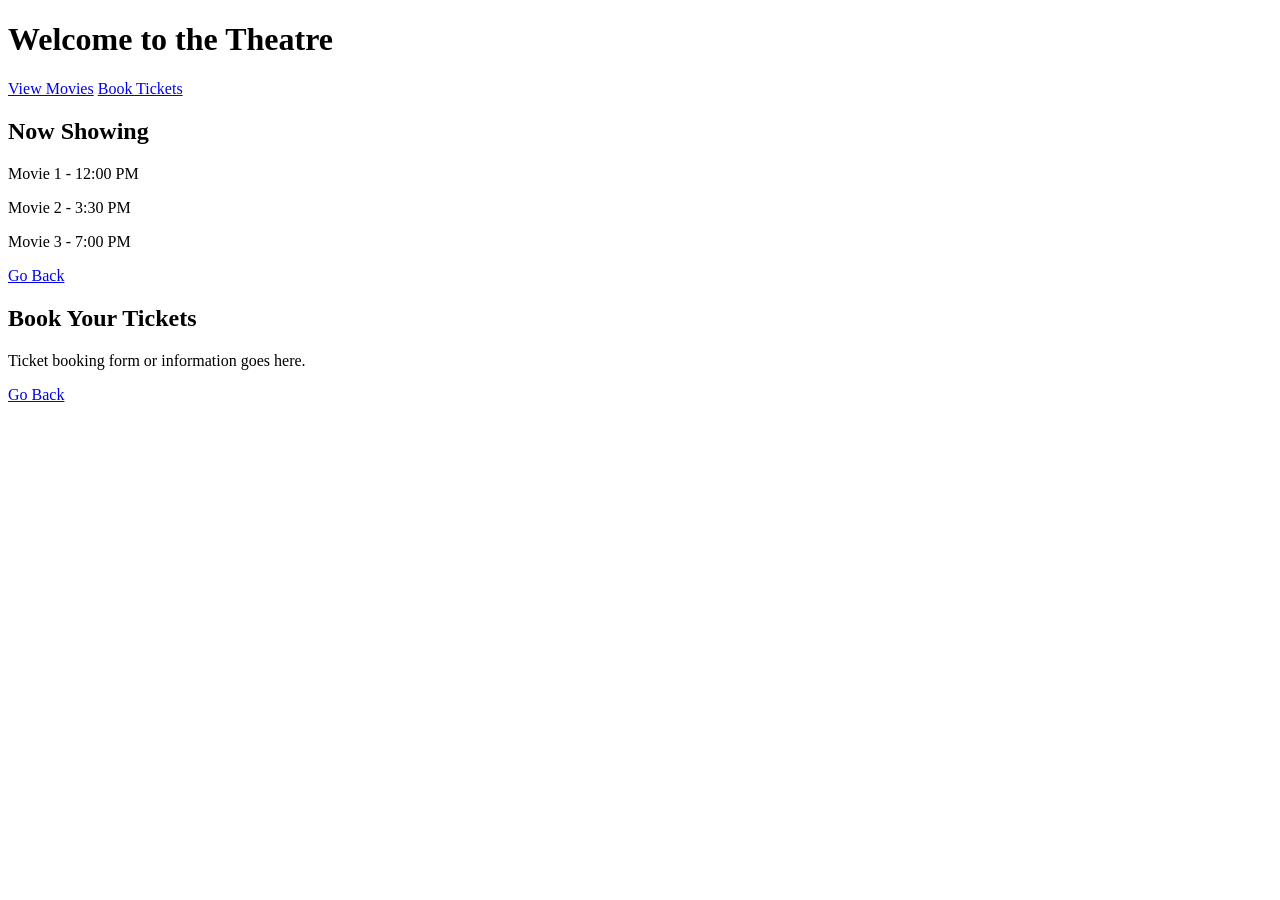
==== index.HTML @ 63f70e85 "inital commit" ====
<!DOCTYPE html>
<html lang="en">
<head>
    <meta charset="UTF-8">
    <meta name="viewport" content="width=device-width, initial-scale=1.0">
    <title>Movie Theatre</title>
    <link rel="stylesheet" href="the new style.css">
</head>
<body>

    <div class="page" id="home">
        <h1>Welcome to the Theatre</h1>
        <div class="nav-buttons">
            <a href="#movies" class="btn">View Movies</a>
            <a href="#tickets" class="btn">Book Tickets</a>
        </div>
    </div>

    <div class="page" id="movies">
        <h2>Now Showing</h2>
        <p>Movie 1 - 12:00 PM</p>
        <p>Movie 2 - 3:30 PM</p>
        <p>Movie 3 - 7:00 PM</p>
        <a href="#home" class="back-link">Go Back</a>
    </div>

    <div class="page" id="tickets">
        <h2>Book Your Tickets</h2>
        <p>Ticket booking form or information goes here.</p>
        <a href="#home" class="back-link">Go Back</a>
    </div>

</body>
</html>
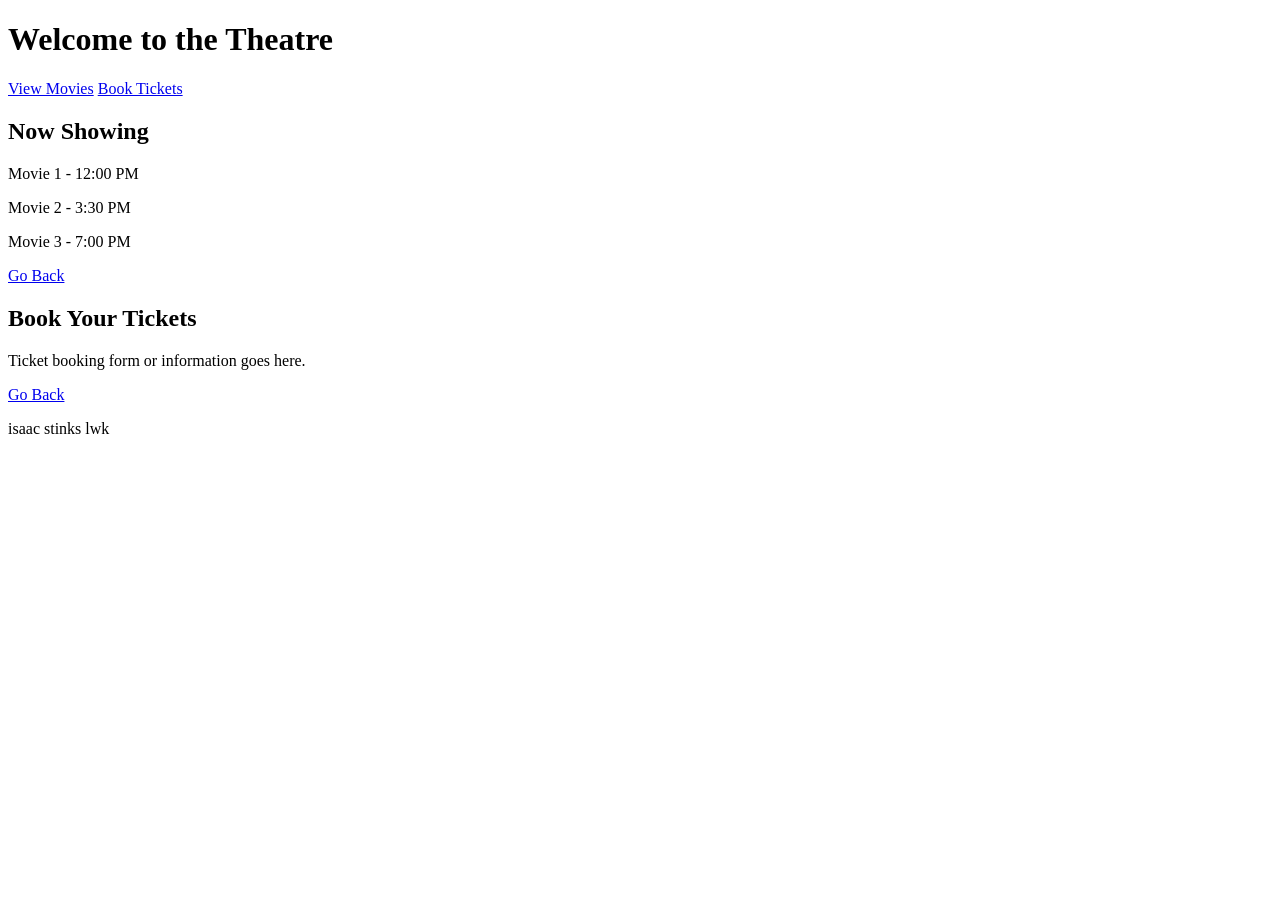
==== commit 5bfb27c3: ";)" ====
--- a/index.HTML
+++ b/index.HTML
@@ -30,5 +30,6 @@
         <a href="#home" class="back-link">Go Back</a>
     </div>
 
+    <p>isaac stinks lwk</p>
 </body>
 </html>
